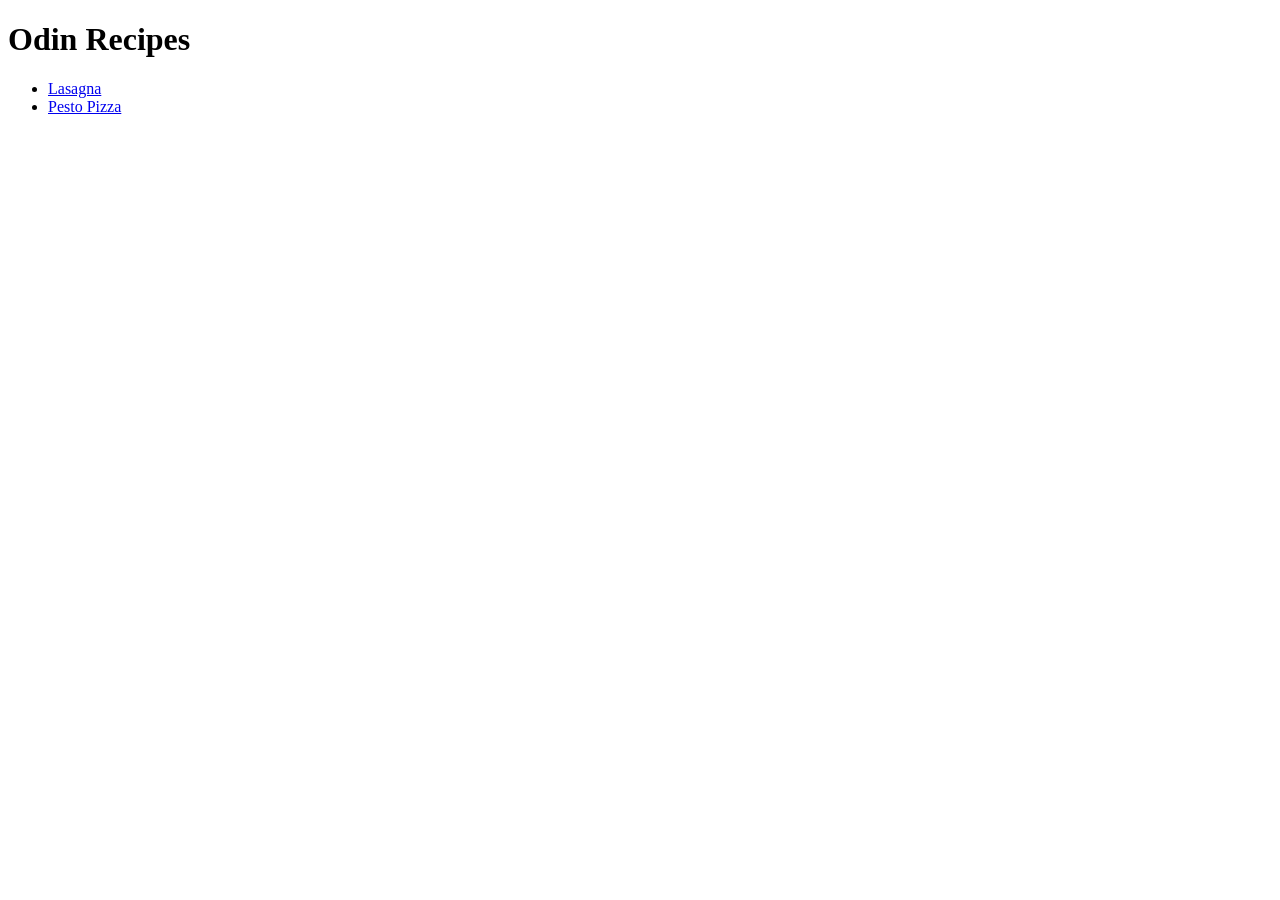
==== index.html @ 8a508ab2 "Create recipe pages for lasagna and pesto pizza" ====
<!DOCTYPE html>
<html lang="en">
<head>
    <meta charset="UTF-8">
    <meta name="viewport" content="width=device-width, initial-scale=1.0">
    <title>Document</title>
</head>
<body>
    <h1>Odin Recipes</h1>
    <ul>
        <li><a href="recipes/lasagna.html">Lasagna</a></li>
        <li><a href="recipes/pesto-pizza.html">Pesto Pizza</a></li>
    </ul>
</body>
</html>
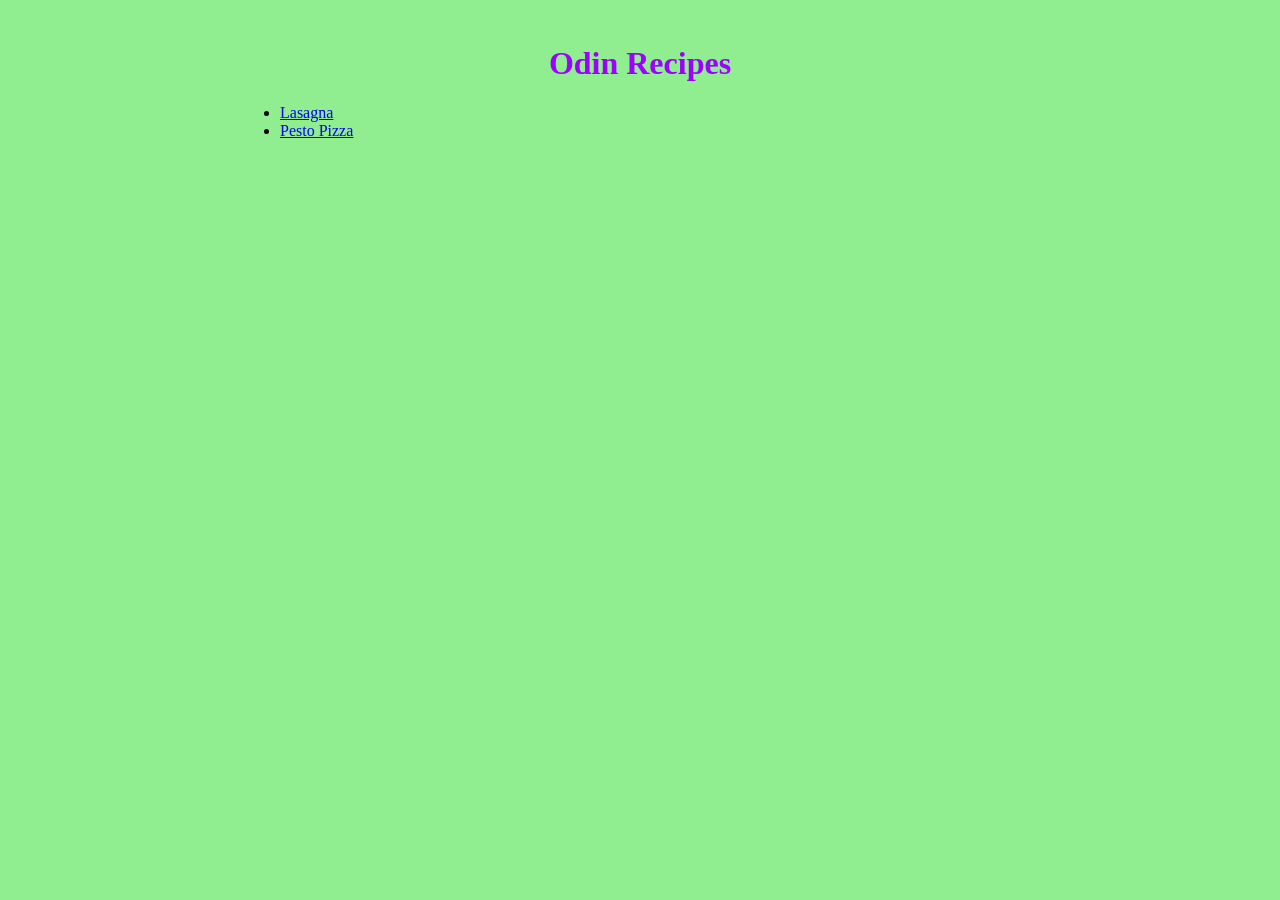
==== commit b1d6b9a3: "decorate the pages" ====
--- a/index.html
+++ b/index.html
@@ -4,6 +4,7 @@
     <meta charset="UTF-8">
     <meta name="viewport" content="width=device-width, initial-scale=1.0">
     <title>Document</title>
+    <link rel="stylesheet" href="styles.css">
 </head>
 <body>
     <h1>Odin Recipes</h1>
--- a/styles.css
+++ b/styles.css
@@ -0,0 +1,38 @@
+body {
+    background-color: lightgreen;
+    font-size: 1rem;
+    color: rgb(0, 0, 0);
+    max-width: 800px;
+    margin: 0 auto;
+    padding: 1.5rem;
+}
+
+h1 {
+    font-size: 2rem;
+    font-weight: bold;
+    color: rgb(157, 0, 255);
+    text-align: center;
+}
+
+img {
+    display: block;
+    margin: 1rem auto;
+}
+
+.description, .steps {
+    padding: 1rem 1.5rem;
+    margin-bottom: 1.5rem;
+    border-radius: 8px;
+}
+
+.description h2, .steps h2 {
+    margin-top: 0;
+}
+
+.description {
+    background-color: rgb(124, 160, 157);
+}
+
+.steps {
+    background-color: rgb(124, 160, 157);
+}
